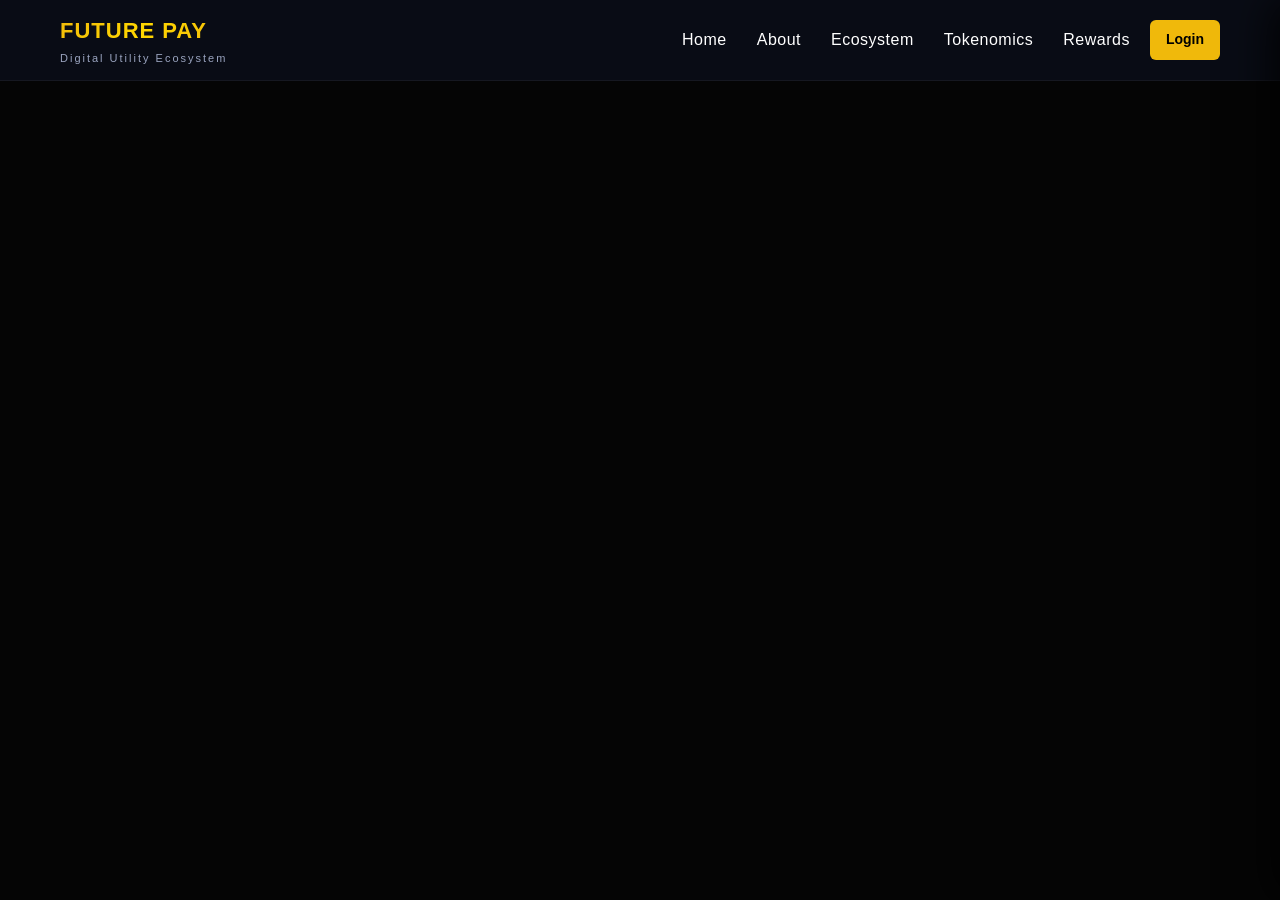
==== components/header.html @ 34f86cc4 "website" ====
<!DOCTYPE html>
<html lang="en">
<head>
<meta charset="UTF-8">
<meta name="viewport" content="width=device-width, initial-scale=1.0">
<link rel="stylesheet" href="https://cdnjs.cloudflare.com/ajax/libs/font-awesome/6.5.0/css/all.min.css">
<link rel="stylesheet" href="https://cdnjs.cloudflare.com/ajax/libs/font-awesome/6.5.0/css/all.min.css">
<link rel="stylesheet" href="https://cdnjs.cloudflare.com/ajax/libs/font-awesome/6.5.0/css/all.min.css">


<title>Future Pay Coin</title>

<link rel="stylesheet" href="../css/main.css">
<link rel="stylesheet" href="../css/home.css">

</head>
<body>
<!-- ================= HEADER ================= -->

<header class="fp-header">
  <div class="fp-container">

    <!-- LOGO AREA -->
    <div class="fp-logo">
      <h1>FUTURE PAY</h1>
      <p>Digital Utility Ecosystem</p>
    </div>

    <!-- RIGHT SIDE NAV -->
    <div class="fp-right-nav">

      <!-- DESKTOP NAV -->
      <ul class="fp-nav-links">
        <li><a href="/">Home</a></li>
        <li><a href="/about">About</a></li>
        <li><a href="/ecosystem">Ecosystem</a></li>
        <li><a href="/tokenomics">Tokenomics</a></li>
        <li><a href="/rewards">Rewards</a></li>
      </ul>

      <a href="/login" class="fp-login">Login</a>

      <div class="fp-menu-toggle">☰</div>

    </div>

  </div>
</header>


<!-- ================= SLIDE MENU ================= -->

<div class="fp-slide-menu">

  <div class="fp-slide-close">
    <i class="fas fa-bars"></i>
  </div>

  <div class="fp-slide-logo">
    <h2>FUTURE PAY</h2>
    <p>Digital Utility Ecosystem</p>
  </div>

  <ul>
    <li><a href="/">Home</a></li>
    <li><a href="/about">About</a></li>
    <li><a href="/ecosystem">Ecosystem</a></li>
    <li><a href="/tokenomics">Tokenomics</a></li>
    <li><a href="/rewards">Rewards</a></li>
  </ul>

</div>


<script src="/js/main.js"></script>

</body>
</html>
---- css/main.css ----
@charset "UTF-8";
* {
  margin: 0;
  padding: 0;
  box-sizing: border-box;
}

body {
  color: #fff;
  font-family: "Inter", sans-serif;
  background: #0a0c14;
  overflow-x: hidden;
}

body.menu-open {
  overflow: hidden;
}

.fp-header {
  position: fixed;
  z-index: 1000;
  top: 0;
  left: 0;
  width: 100%;
  background: rgba(11, 15, 25, 0.85);
  -webkit-backdrop-filter: blur(10px);
  backdrop-filter: blur(10px);
  border-bottom: 1px solid rgba(255, 255, 255, 0.05);
  transition: 0.3s ease;
}

.fp-header.scrolled {
  background: #0a0c14;
  box-shadow: 0 10px 25px rgba(0, 0, 0, 0.6);
}

.fp-container {
  margin: auto;
  height: 80px;
  display: flex;
  justify-content: space-between;
  align-items: center;
  padding: 0 20px;
  max-width: 1200px;
}

.fp-logo {
  display: flex;
  flex-direction: column;
}

.fp-logo h1 {
  font-weight: 900;
  font-size: 22px;
  letter-spacing: 1px;
  background: linear-gradient(135deg, #f0b90b, #ffd700, #f0b90b);
  -webkit-background-clip: text;
  background-clip: text;
  -webkit-text-fill-color: rgba(0, 0, 0, 0);
}

.fp-logo p {
  color: #9aa4bf;
  font-size: 11px;
  letter-spacing: 2px;
}

.fp-right-nav {
  display: flex;
  align-items: center;
  gap: 20px;
}

.fp-nav-links {
  display: flex;
  align-items: center;
  gap: 30px;
  list-style: none;
}

.fp-nav-links li {
  position: relative;
}

.fp-nav-links a {
  position: relative;
  color: #fff;
  font-weight: 510;
  font-size: 16px;
  text-decoration: none;
  letter-spacing: 0.5px;
  transition: 0.3s ease;
}

.fp-nav-links a::after {
  position: absolute;
  bottom: -6px;
  left: 0;
  width: 0%;
  height: 2px;
  content: "";
  background: linear-gradient(135deg, #f0b90b, #ffd700, #f0b90b);
  transition: 0.3s ease;
}

.fp-nav-links a:hover {
  color: #f0b90b;
}

.fp-nav-links a:hover::after {
  width: 100%;
}

.fp-nav-links a.active {
  color: #f0b90b;
}

.fp-nav-links a.active::after {
  width: 100%;
}

.fp-login {
  border-radius: 6px;
  padding: 8px 16px;
  color: #000;
  font-weight: 600;
  font-size: 14px;
  text-decoration: none;
  background: #f0b90b;
  transition: 0.3s ease;
}

.fp-login:hover {
  transform: translateY(-2px);
  box-shadow: 0 5px 15px rgba(240, 185, 11, 0.4);
}

@media (max-width: 768px) {
  .fp-nav-links {
    display: none;
  }
}
.fp-menu-toggle {
  position: relative;
  z-index: 3000;
  display: none;
  font-size: 26px;
  cursor: pointer;
}

.fp-slide-close {
  position: absolute;
  top: 20px;
  right: 20px;
  color: #fff;
  font-size: 22px;
  cursor: pointer;
}

.fp-slide-menu {
  position: fixed;
  z-index: 2000;
  top: 0;
  right: -320px;
  width: 320px;
  height: 100vh;
  display: flex;
  flex-direction: column;
  padding: 40px 30px;
  background: #111827;
  transition: 0.4s cubic-bezier(0.77, 0, 0.18, 1);
  box-shadow: -10px 0 40px rgba(0, 0, 0, 0.8);
}

.fp-slide-menu.active {
  right: 0;
}

.fp-slide-menu .fp-slide-logo {
  margin-bottom: 40px;
  animation: logoFade 0.6s ease;
}

.fp-slide-menu .fp-slide-logo h2 {
  font-size: 22px;
  background: linear-gradient(135deg, #f0b90b, #ffd700, #f0b90b);
  -webkit-background-clip: text;
  background-clip: text;
  -webkit-text-fill-color: rgba(0, 0, 0, 0);
}

.fp-slide-menu .fp-slide-logo p {
  color: #9aa4bf;
  font-size: 11px;
  letter-spacing: 2px;
}

.fp-slide-menu ul {
  list-style: none;
}

.fp-slide-menu li {
  margin: 20px 0;
  opacity: 0;
  transform: translateX(30px);
}

.fp-slide-menu a {
  color: #fff;
  font-size: 17px;
  text-decoration: none;
  transition: 0.3s ease;
}

.fp-slide-menu a:hover {
  padding-left: 8px;
  color: #f0b90b;
}

.fp-slide-menu.active li {
  animation: menuItem 0.5s forwards;
}

.fp-slide-menu.active li:nth-child(1) {
  animation-delay: 0.1s;
}

.fp-slide-menu.active li:nth-child(2) {
  animation-delay: 0.2s;
}

.fp-slide-menu.active li:nth-child(3) {
  animation-delay: 0.3s;
}

.fp-slide-menu.active li:nth-child(4) {
  animation-delay: 0.4s;
}

.fp-slide-menu.active li:nth-child(5) {
  animation-delay: 0.5s;
}

.fp-slide-menu.active li:nth-child(6) {
  animation-delay: 0.6s;
}

@keyframes menuItem {
  from {
    opacity: 0;
    transform: translateX(40px);
  }
  to {
    opacity: 1;
    transform: translateX(0);
  }
}
@keyframes logoFade {
  from {
    opacity: 0;
    transform: translateY(-20px);
  }
  to {
    opacity: 1;
    transform: translateY(0);
  }
}
@media (max-width: 1024px) {
  .fp-container {
    padding: 0 16px;
  }
  .fp-logo h1 {
    font-size: 20px;
  }
}
@media (max-width: 768px) {
  .fp-container {
    height: 80px;
  }
  .fp-menu-toggle {
    display: block;
    font-size: 28px;
  }
  .fp-login {
    display: none;
  }
  .fp-logo h1 {
    font-size: 18px;
  }
  .fp-logo p {
    font-size: 10px;
    letter-spacing: 1.5px;
  }
  .fp-slide-menu {
    right: -100%;
    width: 100%;
    padding: 50px 30px;
  }
  .fp-slide-menu.active {
    right: 0;
  }
  .fp-slide-menu .fp-slide-logo h2 {
    font-size: 30px;
  }
  .fp-slide-menu .fp-slide-logo p {
    font-size: 16px;
  }
}
@media (max-width: 480px) {
  .fp-container {
    padding: 0 14px;
  }
  .fp-logo h1 {
    font-size: 20px;
  }
  .fp-logo p {
    font-size: 10px;
  }
  .fp-slide-menu {
    padding: 45px 24px;
  }
  .fp-slide-menu a {
    font-size: 20px;
  }
}
.footer {
  position: relative;
  padding: 80px 0 0;
  color: #fff;
  font-family: "Inter", sans-serif;
  background: #0a0c14;
  overflow: hidden;
}

.footer::before {
  position: absolute;
  z-index: 1;
  top: -150px;
  right: -100px;
  width: 300px;
  height: 300px;
  content: "";
  background: radial-gradient(circle, rgba(240, 185, 11, 0.05) 0%, transparent 70%);
  pointer-events: none;
}

.footer .footer-container {
  position: relative;
  z-index: 2;
  margin: 0 auto;
  display: grid;
  padding: 0 40px;
  max-width: 1200px;
  grid-template-columns: 1.5fr 1fr 2fr 1.2fr;
  gap: 40px;
}

.footer .footer-col {
  position: relative;
}

.footer .footer-col h3, .footer .footer-col h4 {
  position: relative;
  margin-bottom: 25px;
  display: inline-block;
  font-weight: 700;
  background: linear-gradient(135deg, #f0b90b, #ffd700, #f0b90b);
  -webkit-background-clip: text;
  background-clip: text;
  -webkit-text-fill-color: rgba(0, 0, 0, 0);
  letter-spacing: 1px;
}

.footer .footer-col h3::after, .footer .footer-col h4::after {
  position: absolute;
  bottom: -8px;
  left: 0;
  border-radius: 3px;
  width: 50px;
  height: 3px;
  content: "";
  background: linear-gradient(135deg, #f0b90b, #ffd700, #f0b90b);
  box-shadow: 0 0 20px rgba(240, 185, 11, 0.3);
}

.footer .footer-col h3 {
  font-size: 28px;
}

.footer .footer-col h3::after {
  width: 70px;
}

.footer .footer-col h4 {
  font-size: 20px;
}

.footer .footer-col p {
  margin-bottom: 25px;
  color: #9aa4bf;
  font-size: 18px;
  line-height: 1.8;
}

.footer .footer-col ul {
  padding: 0;
  list-style: none;
}

.footer .footer-col ul li {
  position: relative;
  margin-bottom: 15px;
  transition: 0.3s ease;
}

.footer .footer-col ul li:hover {
  transform: translateX(10px);
}

.footer .footer-col ul li a {
  position: relative;
  display: inline-block;
  color: #9aa4bf;
  font-size: 18px;
  text-decoration: none;
  transition: 0.3s ease;
}

.footer .footer-col ul li a::before {
  position: absolute;
  left: -20px;
  color: #f0b90b;
  content: "→";
  opacity: 0;
  transition: 0.3s ease;
}

.footer .footer-col ul li a:hover {
  padding-left: 25px;
  color: #f0b90b;
}

.footer .footer-col ul li a:hover::before {
  left: 0;
  opacity: 1;
}

.footer .footer-social {
  display: flex;
  flex-wrap: wrap;
  gap: 15px;
}

.footer .footer-social a {
  position: relative;
  border: 1px solid rgba(240, 185, 11, 0.1);
  border-radius: 12px;
  width: 45px;
  height: 45px;
  display: flex;
  justify-content: center;
  align-items: center;
  color: #f0b90b;
  font-size: 20px;
  background: rgba(255, 255, 255, 0.03);
  transition: 0.3s ease;
  text-decoration: none;
  -webkit-backdrop-filter: blur(5px);
  backdrop-filter: blur(5px);
}

.footer .footer-social a::before {
  position: absolute;
  z-index: -1;
  border-radius: 14px;
  content: "";
  inset: -2px;
  background: linear-gradient(135deg, #f0b90b, #ffd700, #f0b90b);
  opacity: 0;
  transition: 0.3s ease;
}

.footer .footer-social a:hover {
  border-color: rgba(0, 0, 0, 0);
  color: #0a0c14;
  transform: translateY(-8px);
}

.footer .footer-social a:hover::before {
  opacity: 1;
}

.footer .footer-social a i {
  position: relative;
  z-index: 2;
}

.footer .contact-list li {
  margin-bottom: 20px;
  border: 1px solid rgba(240, 185, 11, 0.1);
  border-radius: 12px;
  display: flex;
  align-items: center;
  padding: 12px 15px;
  color: #9aa4bf;
  font-size: 18px;
  gap: 15px;
  background: rgba(255, 255, 255, 0.02);
  transition: 0.3s ease;
}

.footer .contact-list li:hover {
  border-color: rgba(240, 185, 11, 0.3);
  transform: translateY(-5px);
  background: rgba(240, 185, 11, 0.05);
  box-shadow: 0 0 20px rgba(240, 185, 11, 0.3);
}

.footer .contact-list li:hover i {
  color: #f0b90b;
  transform: scale(1.2);
}

.footer .contact-list li i {
  width: 30px;
  color: #f0b90b;
  font-size: 18px;
  transition: 0.3s ease;
  filter: drop-shadow(0 0 6px rgba(240, 185, 11, 0.4));
}

.footer .footer-bottom {
  position: relative;
  margin-top: 100px;
  padding: 30px 40px;
  color: #9aa4bf;
  font-size: 14px;
  text-align: center;
  background: #05070c;
  border-top: 1px solid rgba(240, 185, 11, 0.1);
}

.footer .footer-bottom b {
  font-weight: 600;
}

.footer .footer-bottom .tripledot {
  position: relative;
  padding: 0 5px;
  color: #f0b90b;
  text-decoration: none;
  transition: 0.3s ease;
}

.footer .footer-bottom .tripledot:hover {
  text-shadow: 0 0 20px rgba(240, 185, 11, 0.5);
}

@media (max-width: 1024px) {
  .footer .footer-container {
    grid-template-columns: 1fr 1fr;
    gap: 30px;
  }
}
@media (max-width: 768px) {
  .footer .footer-container {
    padding: 0 20px;
    grid-template-columns: 1fr;
    gap: 30px;
  }
  .footer .footer-col h3, .footer .footer-col h4 {
    margin-bottom: 15px;
    font-size: 22px;
  }
  .footer .footer-col p {
    font-size: 18px;
    line-height: 1.6;
  }
  .footer .footer-col ul li a {
    font-size: 15px;
  }
  .footer .footer-col ul li a:hover {
    padding-left: 20px;
  }
  .footer .footer-social a {
    width: 40px;
    height: 40px;
    font-size: 18px;
  }
  .footer .contact-list li {
    padding: 10px 12px;
    font-size: 18px;
  }
  .footer .footer-bottom {
    padding: 25px 15px;
    font-size: 15px;
  }
}
@media (max-width: 480px) {
  .footer {
    padding: 60px 0 0;
  }
  .footer .footer-container {
    padding: 0 16px;
    gap: 25px;
  }
  .footer .footer-col h3, .footer .footer-col h4 {
    font-size: 24px;
  }
  .footer .footer-col p {
    font-size: 18px;
  }
  .footer .footer-col ul li a {
    font-size: 18px;
  }
  .footer .footer-bottom {
    margin-top: 60px;
    padding: 20px 17px;
  }
}

/*# sourceMappingURL=main.css.map */
---- css/home.css ----
@charset "UTF-8";
* {
  margin: 0;
  padding: 0;
  box-sizing: border-box;
}

body {
  display: flex;
  flex-direction: column;
  color: #ffffff;
  font-family: "Inter", sans-serif;
  background: #050505;
  line-height: 1.7;
  min-height: 100vh;
  overflow-x: hidden;
}

.container {
  margin: auto;
  width: 100%;
  padding: 0 clamp(16px, 4vw, 32px);
  max-width: 1200px;
}

.hero {
  position: relative;
  display: flex;
  align-items: center;
  padding-top: 85px;
  min-height: 100vh;
  overflow: hidden;
}
.hero::before {
  position: absolute;
  z-index: 1;
  top: 0;
  left: 0;
  width: 100%;
  height: 100%;
  content: "";
  background: url("https://images.unsplash.com/photo-1512453979798-5ea266f8880c?q=80&w=2070") no-repeat center/cover;
  opacity: 0.2;
  filter: grayscale(100%);
}
.hero::after {
  position: absolute;
  z-index: 2;
  bottom: 0;
  width: 100%;
  height: 300px;
  content: "";
  background: linear-gradient(to top, #050505 20%, transparent);
}
.hero .container {
  position: relative;
  z-index: 10;
  margin: auto;
  width: 1200px;
  max-width: 95%;
}
.hero .hero-content {
  max-width: 850px;
  text-align: left;
}
.hero .hero-content h1 {
  margin-bottom: 8px;
  font-weight: 800;
  font-size: clamp(2rem, 6vw, 5rem);
  line-height: 1.1;
  background: linear-gradient(135deg, #d4af37 0%, #f9e29a 50%, #b8860b 100%);
  -webkit-background-clip: text;
  -webkit-text-fill-color: transparent;
  text-transform: uppercase;
}
.hero .hero-content .tagline {
  margin-bottom: 24px;
  display: block;
  color: #d4af37;
  font-size: clamp(0.9rem, 1.5vw, 1.2rem);
  letter-spacing: clamp(2px, 1vw, 6px);
}
.hero .hero-content .description {
  margin-bottom: 32px;
  color: rgba(255, 255, 255, 0.7);
  font-size: clamp(0.95rem, 1.3vw, 1.15rem);
  max-width: 680px;
  line-height: 1.8;
  text-align: justify;
}

.trust-strip {
  padding: 32px 0;
  background: #0a0a0b;
  border-top: 1px solid rgba(212, 175, 55, 0.2);
  border-bottom: 1px solid rgba(212, 175, 55, 0.2);
}
.trust-strip .container {
  margin: auto;
  width: 1200px;
  max-width: 95%;
}
.trust-strip .trust-grid {
  display: grid;
  grid-template-columns: repeat(4, 1fr);
  gap: 24px;
}
.trust-strip .trust-item {
  display: flex;
  align-items: center;
  gap: 8px;
}
.trust-strip .trust-item i {
  color: #d4af37;
  font-size: 1.8rem;
}
.trust-strip .trust-item span {
  font-weight: 600;
  font-size: 0.9rem;
  text-transform: uppercase;
}

/* TABLET */
@media (max-width: 768px) {
  .hero {
    justify-content: center;
    text-align: center;
  }
  .hero .hero-content {
    max-width: 600px;
  }
  .hero .hero-content .description {
    text-align: center;
  }
  .hero-btns {
    justify-content: center;
  }
  .trust-strip .trust-grid {
    grid-template-columns: repeat(2, 1fr);
  }
}
/* MOBILE */
@media (max-width: 480px) {
  .hero-btns {
    flex-direction: column;
    align-items: center;
  }
  .hero-btns .btn {
    width: 100%;
    max-width: 260px;
    text-align: center;
  }
  .trust-strip .trust-grid {
    grid-template-columns: 1fr;
    text-align: center;
  }
}
/* SMALL MOBILE */
@media (max-width: 320px) {
  .hero {
    padding: 24px;
  }
  .hero .hero-content h1 {
    font-size: 2rem;
  }
}
/* LARGE SCREEN */
@media (min-width: 1440px) {
  .hero-content h1 {
    font-size: 5rem;
  }
  .hero-content .description {
    font-size: 1.25rem;
  }
}
@media (min-width: 1600px) {
  .container {
    max-width: 1400px;
  }
}
/* 4K SCREEN */
@media (min-width: 1920px) {
  .container {
    max-width: 1600px;
  }
  .hero-content h1 {
    font-size: 6rem;
  }
  .hero-content .description {
    font-size: 1.35rem;
  }
}
.project-overview {
  padding: 100px 0;
  background: #050505;
  overflow-x: hidden;
}
.project-overview .container {
  margin: auto;
  width: 1200px;
  max-width: 95%;
}
.project-overview .overview-wrapper {
  width: 100%;
  display: grid;
  align-items: center;
  grid-template-columns: 1fr 1fr;
  gap: 64px;
}
.project-overview {
  /* =========================
  Animated Coin
  ========================= */
}
.project-overview .coin-animation {
  position: relative;
  height: 350px;
  display: flex;
  justify-content: center;
  align-items: center;
  max-width: 100%;
}
.project-overview .coin {
  border-radius: 50%;
  width: 160px;
  height: 160px;
  display: flex;
  justify-content: center;
  align-items: center;
  background: linear-gradient(135deg, #d4af37 0%, #f9e29a 50%, #b8860b 100%);
  box-shadow: 0 0 40px rgba(212, 175, 55, 0.6);
  animation: coinRotate 10s linear infinite;
}
.project-overview .coin-inner {
  border-radius: 50%;
  width: 120px;
  height: 120px;
  display: flex;
  justify-content: center;
  align-items: center;
  color: #d4af37;
  font-weight: 800;
  font-size: 30px;
  background: #0a0a0b;
}
.project-overview {
  /* =========================
  Orbit Rings
  ========================= */
}
.project-overview .orbit {
  position: absolute;
  border: 1px solid rgba(212, 175, 55, 0.4);
  border-radius: 50%;
  width: 260px;
  height: 260px;
  animation: orbitSpin 12s linear infinite;
}
.project-overview .orbit2 {
  width: 320px;
  height: 320px;
  animation-duration: 18s;
}
.project-overview .overview-content {
  max-width: 100%;
}
.project-overview .section-title {
  margin-bottom: 24px;
  font-size: 2.5rem;
  background: linear-gradient(135deg, #d4af37 0%, #f9e29a 50%, #b8860b 100%);
  -webkit-background-clip: text;
  -webkit-text-fill-color: transparent;
}
.project-overview .overview-text {
  margin-bottom: 16px;
  color: rgba(255, 255, 255, 0.7);
  line-height: 1.8;
  max-width: 100%;
}
.project-overview .overview-list {
  padding: 0;
  list-style: none;
}
.project-overview .overview-list li {
  position: relative;
  margin-bottom: 8px;
  padding-left: 24px;
}
.project-overview .overview-list li::before {
  position: absolute;
  left: 0;
  color: #d4af37;
  content: "✔";
}

@media (max-width: 992px) {
  .project-overview .overview-wrapper {
    grid-template-columns: 1fr;
    gap: 32px;
    text-align: center;
  }
}
/* ==========================================
MOBILE RESPONSIVE
========================================== */
@media (max-width: 576px) {
  .project-overview {
    padding: 48px 18px;
    overflow-x: hidden;
  }
  .project-overview .overview-wrapper {
    grid-template-columns: 1fr;
    gap: 30px;
  }
  .project-overview .overview-content {
    order: 1;
  }
  .project-overview .coin-animation {
    margin-top: 10px;
    height: 220px;
    order: 2;
  }
  .project-overview .coin {
    width: 110px;
    height: 110px;
  }
  .project-overview .coin-inner {
    width: 80px;
    height: 80px;
    font-size: 18px;
  }
  .project-overview .orbit {
    width: 170px;
    height: 170px;
  }
  .project-overview .orbit2 {
    width: 210px;
    height: 210px;
  }
  .project-overview .section-title {
    font-size: 1.6rem;
  }
  .project-overview .overview-text {
    font-size: 14px;
    text-align: justify;
    line-height: 1.7;
  }
  .project-overview .overview-list li {
    font-size: 14px;
    text-align: left;
  }
}
/* ==========================================
ANIMATIONS
========================================== */
@keyframes coinRotate {
  0% {
    transform: rotateY(0deg);
  }
  100% {
    transform: rotateY(360deg);
  }
}
@keyframes orbitSpin {
  0% {
    transform: rotate(0deg);
  }
  100% {
    transform: rotate(360deg);
  }
}
.about-section {
  padding: 100px 0;
  color: #fff;
  background: #0b0b0b;
}
.about-section .container {
  margin: auto;
  width: 1200px;
  max-width: 95%;
}
.about-section h2 {
  margin-bottom: 20px;
  font-weight: 700;
  font-size: 32px;
  text-transform: uppercase;
}
.about-section h3 {
  margin-bottom: 15px;
  color: #f5c542;
  font-size: 24px;
}
.about-section p {
  color: #ddd;
  font-size: 16px;
  line-height: 1.7;
}
.about-section .about-content {
  margin-bottom: 70px;
  max-width: 800px;
}
.about-section .about-gap {
  height: 40px;
}
.about-section {
  /* ===== GRID ONLY FOR BOXES ===== */
}
.about-section .why-security-wrapper {
  margin-top: 20px;
  display: grid;
  grid-template-columns: 1fr 1fr;
  gap: 40px;
}
.about-section .why-box,
.about-section .security-box {
  border: 1px solid #222;
  border-radius: 10px;
  padding: 25px;
  background: #111;
  transition: 0.3s;
}
.about-section .why-box:hover,
.about-section .security-box:hover {
  border-color: #f5c542;
  transform: translateY(-5px);
}
.about-section .why-box h4,
.about-section .security-box h4 {
  margin-bottom: 10px;
  color: #fff;
  font-size: 20px;
  text-transform: uppercase;
}
.about-section .why-box h5,
.about-section .security-box h5 {
  margin-bottom: 15px;
  color: #f5c542;
  font-size: 16px;
}
.about-section .why-box ul,
.about-section .security-box ul {
  margin-top: 10px;
  padding-left: 18px;
}
.about-section .why-box ul li,
.about-section .security-box ul li {
  margin-bottom: 8px;
  color: #ddd;
}
.about-section {
  /* ================= EXISTING ================= */
}
.about-section .vision-mission {
  margin-top: 40px;
}
.about-section .vision-mission .vision-mission-grid {
  display: grid;
  align-items: center;
  grid-template-columns: 1fr 1fr;
  gap: 40px;
}
.about-section .vision-mission .coin-box {
  text-align: center;
}
.about-section .vision-mission .coin-box img {
  width: 220px;
  animation: coinRotate 10s linear infinite;
}
.about-section .vision-mission .mission-box,
.about-section .vision-mission .vision-box {
  border: 1px solid #222;
  border-radius: 10px;
  padding: 30px;
  background: #111;
  transition: 0.3s;
}
.about-section .vision-mission .mission-box:hover,
.about-section .vision-mission .vision-box:hover {
  border-color: #f5c542;
  transform: translateY(-5px);
}

.mission-box,
.vision-box,
.coin-box {
  opacity: 0;
  transform: translateY(40px);
  transition: all 0.8s ease;
}

.show {
  opacity: 1;
  transform: translateY(0);
}

.box-icon {
  position: relative;
  margin-bottom: 18px;
  border-radius: 50%;
  width: 65px;
  height: 65px;
  display: flex;
  justify-content: center;
  align-items: center;
  background: linear-gradient(145deg, #ffd700, #f5c542, #c89b2c);
  transition: all 0.4s ease;
  box-shadow: 0 0 12px rgba(245, 197, 66, 0.7), inset 0 0 8px rgba(255, 255, 255, 0.4);
}
.box-icon i {
  color: #111;
  font-size: 26px;
  transition: 0.4s;
}
.box-icon::after {
  position: absolute;
  border: 2px dashed rgba(255, 255, 255, 0.5);
  border-radius: 50%;
  width: 80%;
  height: 80%;
  content: "";
}

/* Hover */
.mission-box:hover .box-icon,
.vision-box:hover .box-icon {
  transform: rotateY(180deg) scale(1.1);
  box-shadow: 0 0 25px rgba(245, 197, 66, 0.9), inset 0 0 10px rgba(255, 255, 255, 0.6);
}

.mission-box:hover .box-icon i,
.vision-box:hover .box-icon i {
  transform: scale(1.2);
}

/* ================= RESPONSIVE ================= */
@media (max-width: 992px) {
  .about-section .why-security-wrapper {
    grid-template-columns: 1fr;
  }
  .about-section .vision-mission .vision-mission-grid {
    grid-template-columns: 1fr;
    text-align: center;
  }
  .about-section .vision-mission .coin-box {
    order: -1;
  }
  .about-section .vision-mission .coin-box img {
    width: 180px;
  }
}
@media (max-width: 576px) {
  .about-section .why-box,
  .about-section .security-box {
    padding: 20px;
  }
}
/* GLOBAL VISION */
.global-vision {
  margin-top: 80px;
  margin-left: 5px;
  max-width: 850px;
  text-align: left;
}
.global-vision h2 {
  margin-bottom: 15px;
  color: #f5c542;
  font-size: 28px;
}
.global-vision h3 {
  margin-bottom: 15px;
  color: #fff;
  font-size: 22px;
}
.global-vision p {
  color: #ddd;
  font-size: 16px;
  line-height: 1.7;
}
.global-vision-disclaimer {
  margin-top: 35px;
  padding-top: 18px;
  border-top: 1px solid rgba(245, 197, 66, 0.2);
}
.global-vision-disclaimer h4 {
  margin-bottom: 8px;
  color: #f5c542;
  font-weight: 600;
  font-size: 18px;
  letter-spacing: 1px;
}
.global-vision-disclaimer p {
  margin: 0;
  color: rgba(255, 255, 255, 0.6);
  font-size: 16px;
  line-height: 1.6;
}

/*
====================
RESPONSIVE
========================= */
@media (max-width: 768px) {
  .global-vision {
    margin-top: 60px;
    padding: 0 16px;
  }
  .global-vision h2 {
    font-size: 24px;
  }
  .global-vision h3 {
    font-size: 20px;
  }
  .global-vision p {
    font-size: 15px;
  }
}
@media (max-width: 480px) {
  .global-vision {
    margin-top: 50px;
  }
  .global-vision h2 {
    font-size: 22px;
  }
  .global-vision h3 {
    font-size: 18px;
  }
  .global-vision p {
    font-size: 14px;
  }
}
.utility-overview {
  padding: 100px 0;
  color: #fff;
  background: #0b0b0b;
  overflow-x: hidden;
}
.utility-overview .container {
  margin: auto;
  width: 1200px;
  max-width: 95%;
}
.utility-overview .utility-header {
  margin-bottom: 60px;
  text-align: left;
  max-width: 800px;
}
.utility-overview .utility-header h2 {
  margin-bottom: 15px;
  font-weight: 700;
  font-size: 32px;
  text-transform: uppercase;
  letter-spacing: 1px;
  background: linear-gradient(135deg, #d4af37 0%, #f9e29a 50%, #b8860b 100%);
  -webkit-background-clip: text;
  -webkit-text-fill-color: transparent;
}
.utility-overview .utility-header .utility-divider {
  margin-bottom: 15px;
  display: flex;
  align-items: center;
  gap: 10px;
}
.utility-overview .utility-header .utility-divider .line {
  width: 50px;
  height: 1px;
  background: linear-gradient(135deg, #d4af37 0%, #f9e29a 50%, #b8860b 100%);
  opacity: 0.7;
}
.utility-overview .utility-header .utility-divider .diamond {
  width: 8px;
  height: 8px;
  background: #d4af37;
  transform: rotate(45deg);
  box-shadow: 0 0 8px rgba(212, 175, 55, 0.8);
  animation: diamondPulse 2s ease infinite;
}
.utility-overview .utility-header .utility-desc {
  color: rgba(255, 255, 255, 0.7);
  font-size: 16px;
  line-height: 1.6;
  max-width: 700px;
}
.utility-overview .utility-header .utility-desc strong {
  color: #f9e29a;
}
.utility-overview .utility-grid {
  display: grid;
  grid-template-columns: repeat(2, 1fr);
  gap: 20px;
}
.utility-overview .utility-card {
  position: relative;
  border: 1px solid rgba(212, 175, 55, 0.2);
  border-radius: 10px;
  padding: 14px;
  background: #111;
  overflow: hidden;
  opacity: 0;
  transform: translateY(40px);
  transition: 0.3s;
}
.utility-overview .utility-card.show {
  opacity: 1;
  transform: translateY(0);
}
.utility-overview .utility-card:hover {
  border-color: #d4af37;
  transform: translateY(-4px);
}
.utility-overview .utility-card::before {
  position: absolute;
  top: 0;
  right: 0;
  width: 50px;
  height: 50px;
  content: "";
  background: linear-gradient(225deg, rgba(212, 175, 55, 0.12), transparent);
}
.utility-overview .utility-card::after {
  position: absolute;
  top: 0;
  left: -100%;
  width: 60%;
  height: 100%;
  content: "";
  background: linear-gradient(90deg, transparent, rgba(212, 175, 55, 0.05), transparent);
  transition: left 0.6s ease;
}
.utility-overview .utility-card:hover::after {
  left: 150%;
}
.utility-overview .utility-card h3 {
  margin-bottom: 6px;
  color: #f9e29a;
  font-weight: 600;
  font-size: 17px;
  text-align: left;
}
.utility-overview .utility-card h3 .arr {
  margin-right: 4px;
  color: #d4af37;
}
.utility-overview .utility-card p {
  margin: 0;
  color: rgba(255, 255, 255, 0.7);
  font-size: 14px;
  line-height: 1.5;
  text-align: left;
}
.utility-overview .utility-card .card-num {
  position: absolute;
  right: 12px;
  bottom: 6px;
  color: rgba(212, 175, 55, 0.06);
  font-weight: 800;
  font-size: 2rem;
}
.utility-overview .box-icon {
  position: relative;
  margin-bottom: 8px;
  border-radius: 50%;
  width: 45px;
  height: 45px;
  display: flex;
  justify-content: center;
  align-items: center;
  background: linear-gradient(145deg, #ffd700, #f5c542, #c89b2c);
  transition: 0.4s;
  box-shadow: 0 0 10px rgba(245, 197, 66, 0.7), inset 0 0 6px rgba(255, 255, 255, 0.4);
}
.utility-overview .box-icon i {
  color: #111;
  font-size: 20px;
  transition: 0.4s;
}
.utility-overview .box-icon::after {
  position: absolute;
  border: 2px dashed rgba(255, 255, 255, 0.5);
  border-radius: 50%;
  width: 80%;
  height: 80%;
  content: "";
}
.utility-overview .utility-card:hover .box-icon {
  transform: rotateY(180deg) scale(1.08);
  box-shadow: 0 0 20px rgba(245, 197, 66, 0.9), inset 0 0 8px rgba(255, 255, 255, 0.6);
}
.utility-overview .utility-card:hover .box-icon i {
  transform: scale(1.1);
}
.utility-overview {
  /* =========================================
  RESPONSIVE
  ========================================= */
}
@media (max-width: 992px) {
  .utility-overview .utility-grid {
    grid-template-columns: repeat(2, 1fr);
    gap: 16px;
  }
}
@media (max-width: 768px) {
  .utility-overview .utility-header {
    margin-bottom: 32px;
  }
  .utility-overview .utility-header h2 {
    font-size: 1.8rem;
  }
  .utility-overview .utility-header .utility-divider {
    width: fit-content;
    justify-content: flex-start;
  }
  .utility-overview .utility-header .utility-desc {
    text-align: left;
  }
  .utility-overview .utility-grid {
    grid-template-columns: 1fr;
  }
}
@media (max-width: 480px) {
  .utility-overview .utility-overview {
    padding: 48px 15px;
  }
  .utility-overview .utility-header .utility-divider {
    width: fit-content;
  }
  .utility-overview .utility-header .utility-divider .line {
    width: 40px;
  }
  .utility-overview .utility-header h2 {
    font-size: 1.5rem;
  }
  .utility-overview .utility-header .utility-desc {
    font-size: 0.9rem;
  }
  .utility-overview .utility-card {
    padding: 24px;
  }
  .utility-overview .utility-card h3 {
    font-size: 1rem;
  }
  .utility-overview .utility-card p {
    font-size: 0.88rem;
    text-align: justify;
  }
  .utility-overview .box-icon {
    width: 40px;
    height: 40px;
  }
  .utility-overview .box-icon i {
    font-size: 18px;
  }
}
@media (max-width: 320px) {
  .utility-overview .utility-header h2 {
    font-size: 1.3rem;
  }
  .utility-overview .utility-card p {
    font-size: 13px;
  }
}
@media (min-width: 1440px) {
  .utility-overview .utility-grid {
    gap: 32px;
  }
  .utility-overview .utility-card {
    padding: 64px;
  }
  .utility-overview .utility-card h3 {
    font-size: 1.2rem;
  }
  .utility-overview .utility-card p {
    font-size: 1rem;
  }
}

.fpc-section {
  padding: 80px 0;
  background: #050505;
}
.fpc-section .container {
  max-width: 1200px;
}
.fpc-section .part-title {
  margin-bottom: 16px;
  font-weight: 700;
  font-size: 28px;
  letter-spacing: 0.5px;
  background: linear-gradient(135deg, #d4af37 0%, #f9e29a 50%, #b8860b 100%);
  -webkit-background-clip: text;
  -webkit-text-fill-color: transparent;
}
.fpc-section .bnb-feature-box {
  border: 1px solid rgba(212, 175, 55, 0.2);
  border-radius: 10px;
  padding: 24px;
  background: #0a0a0b;
}
.fpc-section .bnb-feature-box ul {
  margin: 0;
  padding: 0;
  list-style: none;
}
.fpc-section .bnb-feature-box li {
  margin-bottom: 8px;
  display: flex;
  color: white;
  font-size: 15px;
  gap: 8px;
  line-height: 1.6;
}
.fpc-section .bnb-feature-box li .arr {
  color: #d4af37;
  font-size: 16px;
}
.fpc-section .bnb-feature-box li strong {
  color: #f9e29a;
  font-weight: 150;
}
.fpc-section .part-divider {
  margin: 48px 0;
  border: none;
  height: 1px;
  background: rgba(212, 175, 55, 0.2);
}
.fpc-section .swap-sub-title {
  margin-bottom: 5px;
  color: #d4af37;
  font-weight: 600;
  font-size: 18px;
}
.fpc-section .swap-tagline {
  margin-bottom: 32px;
  color: rgba(255, 255, 255, 0.7);
  font-size: 14px;
}
.fpc-section .swap-grid {
  display: grid;
  grid-template-columns: 1fr 1fr;
  gap: 24px;
}
.fpc-section .info-card {
  border: 1px solid rgba(212, 175, 55, 0.2);
  border-radius: 10px;
  padding: 24px;
  background: #0a0a0b;
  transition: all 0.4s cubic-bezier(0.175, 0.885, 0.32, 1.275);
}
.fpc-section .info-card:hover {
  border-color: #d4af37;
  transform: translateY(-4px);
}
.fpc-section .info-card h4 {
  margin-bottom: 8px;
  color: #f9e29a;
  font-weight: 600;
  font-size: 16px;
}
.fpc-section .info-card h4 i {
  margin-right: 6px;
  color: #d4af37;
}
.fpc-section .info-card p {
  color: rgba(255, 255, 255, 0.7);
  font-size: 16px;
  line-height: 1.7;
}
.fpc-section .card-sep {
  margin: 16px 0;
  border: none;
  height: 1px;
  background: rgba(212, 175, 55, 0.2);
}
.fpc-section .flow-label {
  margin-bottom: 8px;
  color: #d4af37;
  font-size: 16px;
}
.fpc-section .flow-row {
  margin-bottom: 6px;
  display: flex;
  align-items: center;
  gap: 8px;
}
.fpc-section .f-token {
  border-radius: 4px;
  padding: 4px 10px;
  color: #111;
  font-weight: 700;
  font-size: 16px;
  background: linear-gradient(135deg, #d4af37 0%, #f9e29a 50%, #b8860b 100%);
}
.fpc-section .f-arr {
  color: #d4af37;
  font-size: 16px;
}
.fpc-section .flow-note {
  color: rgba(255, 255, 255, 0.7);
  font-size: 14px;
}
.fpc-section .block-title {
  margin-bottom: 8px;
  color: #d4af37;
  font-size: 16px;
}
.fpc-section .dot-list {
  padding-left: 18px;
}
.fpc-section .dot-list li {
  margin-bottom: 5px;
  color: rgba(255, 255, 255, 0.7);
  font-size: 16px;
}
.fpc-section .hl-list {
  padding: 0;
  list-style: none;
}
.fpc-section .hl-list li {
  margin-bottom: 8px;
  display: flex;
  align-items: center;
  color: rgba(255, 255, 255, 0.7);
  font-size: 16px;
  gap: 8px;
}
.fpc-section .hl-list .hl-icon {
  border-radius: 50%;
  width: 28px;
  height: 28px;
  display: flex;
  justify-content: center;
  align-items: center;
  color: #111;
  font-size: 13px;
  background: linear-gradient(135deg, #d4af37 0%, #f9e29a 50%, #b8860b 100%);
}
.fpc-section .sec-grid {
  display: grid;
  align-items: center;
  grid-template-columns: 0.8fr 1.2fr;
  gap: 32px;
}
.fpc-section .sec-heading {
  font-weight: 700;
  font-size: 30px;
  line-height: 1.2;
  background: linear-gradient(135deg, #d4af37 0%, #f9e29a 50%, #b8860b 100%);
  -webkit-background-clip: text;
  -webkit-text-fill-color: transparent;
}
.fpc-section .gold-bar {
  margin-top: 8px;
  width: 60px;
  height: 3px;
  background: linear-gradient(135deg, #d4af37 0%, #f9e29a 50%, #b8860b 100%);
}
.fpc-section .sec-list {
  padding: 0;
  list-style: none;
}
.fpc-section .sec-list li {
  margin-bottom: 16px;
  display: flex;
  gap: 8px;
}
.fpc-section .sec-list .sec-chk {
  border-radius: 50%;
  width: 28px;
  height: 28px;
  display: flex;
  justify-content: center;
  align-items: center;
  color: #111;
  font-size: 12px;
  background: linear-gradient(135deg, #d4af37 0%, #f9e29a 50%, #b8860b 100%);
}
.fpc-section .sec-list strong {
  display: block;
  color: #f9e29a;
  font-size: 14px;
}
.fpc-section .sec-list span {
  color: rgba(255, 255, 255, 0.7);
  font-weight: 500;
  font-size: 16px;
}
.fpc-section {
  /* ===============================
  RESPONSIVE
  =============================== */
}
@media (max-width: 768px) {
  .fpc-section .swap-grid {
    grid-template-columns: 1fr;
  }
  .fpc-section .sec-grid {
    grid-template-columns: 1fr;
    gap: 24px;
  }
  .fpc-section .sec-heading {
    font-size: 26px;
  }
  .fpc-section .part-title {
    font-size: 24px;
  }
}
@media (max-width: 480px) {
  .fpc-section .part-title {
    font-size: 22px;
  }
  .fpc-section .swap-sub-title {
    font-size: 16px;
  }
  .fpc-section .info-card {
    padding: 16px;
  }
}

#tokenomics {
  padding: 80px 0;
  color: rgba(255, 255, 255, 0.7);
  background: #050505;
}
#tokenomics .container {
  margin: 0 auto;
  padding: 0 24px;
  max-width: 1200px;
}
#tokenomics .part-title {
  margin-bottom: 16px;
  font-weight: 900;
  font-size: 41px;
  letter-spacing: 0.5px;
  background: linear-gradient(135deg, #d4af37 0%, #f9e29a 50%, #b8860b 100%);
  -webkit-background-clip: text;
  -webkit-text-fill-color: transparent;
}
#tokenomics .swap-tagline {
  margin-bottom: 32px;
  color: rgba(255, 255, 255, 0.7);
  font-size: 16px;
}
#tokenomics .swap-tagline strong {
  color: #d4af37;
  font-weight: 600;
}
#tokenomics .swap-grid {
  margin-bottom: 80px;
  display: grid;
  grid-template-columns: 1fr 1fr;
  gap: 24px;
}
#tokenomics .swap-grid .info-card.token-table {
  border-radius: 10px;
  padding: 24px;
  background: #0a0a0b;
  transition: all 0.4s cubic-bezier(0.175, 0.885, 0.32, 1.275);
}
#tokenomics .swap-grid .info-card.token-table:hover {
  border-color: #d4af37;
  transform: translateY(-4px);
}
#tokenomics .swap-grid .info-card.token-table .token-header {
  margin-bottom: 16px;
  color: #d4af37;
  font-family: "Cinzel", serif;
  font-weight: 600;
  font-size: 14px;
  letter-spacing: 2px;
}
#tokenomics .swap-grid .info-card.token-table .token-header .token-sub {
  color: rgba(255, 255, 255, 0.7);
  font-size: 12px;
}
#tokenomics .swap-grid .info-card.token-table .token-row {
  margin-bottom: 8px;
  display: flex;
  justify-content: space-between;
  align-items: center;
  color: rgba(255, 255, 255, 0.7);
  font-size: 14px;
}
#tokenomics .swap-grid .info-card.token-table .token-row span {
  display: inline-block;
}
#tokenomics .swap-grid .info-card.token-table .token-row .t-name {
  flex: 1 1 50%;
  text-align: left;
}
#tokenomics .swap-grid .info-card.token-table .token-row .t-pct {
  flex: 0 0 20%;
  text-align: center;
}
#tokenomics .swap-grid .info-card.token-table .token-row .t-amt {
  flex: 1 1 30%;
  text-align: right;
}
#tokenomics .swap-grid .info-card.token-table .token-row.total {
  margin-top: 8px;
  color: #f9e29a;
  font-weight: 600;
  border-top: 1px solid #d4af37;
}
#tokenomics .swap-grid .pie-chart {
  position: relative;
  margin-bottom: 16px;
  width: 200px;
  height: 200px;
}
#tokenomics .swap-grid .pie-chart svg {
  width: 100%;
  height: 100%;
  transform: rotate(-90deg);
}
#tokenomics .swap-grid .pie-chart .pie-segment {
  fill: none;
  stroke-linecap: round;
  transition: all 0.3s ease;
}
#tokenomics .swap-grid .pie-chart .pie-center {
  position: absolute;
  top: 50%;
  left: 50%;
  color: rgba(255, 255, 255, 0.7);
  transform: translate(-50%, -50%);
  text-align: center;
}
#tokenomics .swap-grid .pie-chart .pie-center .big {
  display: block;
  font-weight: 700;
  font-size: 16px;
}
#tokenomics .swap-grid .pie-chart .pie-center .val {
  display: block;
  color: #d4af37;
  font-weight: 700;
  font-size: 18px;
}
#tokenomics .swap-grid .pie-legend {
  margin-top: 16px;
  font-size: 14px;
}
#tokenomics .swap-grid .pie-legend .legend-item {
  margin-bottom: 6px;
  display: flex;
  align-items: center;
  gap: 8px;
}
#tokenomics .swap-grid .pie-legend .legend-item .legend-dot {
  border-radius: 50%;
  width: 14px;
  height: 14px;
}
@media (max-width: 768px) {
  #tokenomics .swap-grid {
    grid-template-columns: 1fr;
  }
  #tokenomics .part-title {
    font-size: 41px;
  }
  #tokenomics .token-row {
    flex-direction: row;
    justify-content: space-between;
  }
  #tokenomics .token-row .t-name,
  #tokenomics .token-row .t-pct,
  #tokenomics .token-row .t-amt {
    text-align: left;
    flex: unset;
  }
}
@media (max-width: 480px) {
  #tokenomics .part-title {
    font-size: 22px;
  }
  #tokenomics .swap-tagline {
    font-size: 14px;
  }
  #tokenomics .info-card.token-table {
    padding: 16px;
  }
  #tokenomics .pie-chart {
    width: 180px;
    height: 180px;
  }
}

#ecosystem-details {
  padding: 80px 0;
  background: #050505;
}
#ecosystem-details .container {
  margin: auto;
  margin-top: -150px;
  padding: 0 24px;
  max-width: 1200px;
}
#ecosystem-details .eco-grid {
  display: grid;
  grid-template-columns: 1fr 1fr;
  gap: 24px;
}
#ecosystem-details .eco-card {
  border: 1px solid rgba(212, 175, 55, 0.2);
  border-radius: 10px;
  padding: 24px;
  background: #0a0a0b;
  transition: all 0.4s cubic-bezier(0.175, 0.885, 0.32, 1.275);
}
#ecosystem-details .eco-card:hover {
  border-color: #d4af37;
  transform: translateY(-4px);
}
#ecosystem-details .eco-card h3 {
  margin-bottom: 16px;
  font-weight: 700;
  font-size: 18px;
  letter-spacing: 0.5px;
  background: linear-gradient(135deg, #d4af37 0%, #f9e29a 50%, #b8860b 100%);
  -webkit-background-clip: text;
  -webkit-text-fill-color: transparent;
}
#ecosystem-details .eco-card ul {
  margin-bottom: 16px;
  padding-left: 18px;
}
#ecosystem-details .eco-card ul li {
  margin-bottom: 6px;
  color: rgba(255, 255, 255, 0.7);
  font-size: 15px;
  line-height: 1.6;
}
#ecosystem-details .eco-card p {
  margin-bottom: 8px;
  color: rgba(255, 255, 255, 0.7);
  font-size: 14px;
  line-height: 1.6;
}
#ecosystem-details .eco-card .eco-range {
  margin-bottom: 16px;
  color: #d4af37;
  font-weight: 700;
  font-size: 20px;
}
#ecosystem-details .eco-card .eco-highlight {
  margin-top: 8px;
  color: #f9e29a;
  font-weight: 600;
  font-size: 16px;
}
#ecosystem-details .eco-card .eco-note {
  margin-top: 8px;
  color: rgba(255, 255, 255, 0.7);
  font-size: 13px;
}
@media (max-width: 768px) {
  #ecosystem-details .eco-grid {
    grid-template-columns: 1fr;
  }
  #ecosystem-details .eco-card {
    padding: 16px;
  }
}
@media (max-width: 480px) {
  #ecosystem-details .eco-card h3 {
    font-size: 16px;
  }
  #ecosystem-details .eco-card p, #ecosystem-details .eco-card li {
    font-size: 13px;
  }
}

#income-combined {
  padding: 80px 0;
  background: #0a0a0b;
}
#income-combined .container {
  margin: auto;
  padding: 0 24px;
  max-width: 1200px;
}
#income-combined .income-header {
  margin-bottom: 48px;
}
#income-combined .income-header .part-title {
  margin-bottom: 8px;
  font-weight: 700;
  font-size: 28px;
  letter-spacing: 0.5px;
  background: linear-gradient(135deg, #d4af37 0%, #f9e29a 50%, #b8860b 100%);
  -webkit-background-clip: text;
  -webkit-text-fill-color: transparent;
}
#income-combined .income-header .part-divider {
  margin: 16px 0 0;
  border: none;
  height: 1px;
  background: rgba(212, 175, 55, 0.2);
}
#income-combined .income-grid {
  display: grid;
  align-items: start;
  grid-template-columns: 1fr 1fr;
  gap: 32px;
}
#income-combined .income-card {
  border: 1px solid rgba(212, 175, 55, 0.2);
  border-radius: 10px;
  overflow: hidden;
  background: #050505;
  transition: all 0.4s cubic-bezier(0.175, 0.885, 0.32, 1.275);
}
#income-combined .income-card:hover {
  border-color: rgba(212, 175, 55, 0.5);
}
#income-combined .income-card .card-label {
  padding: 16px 24px;
  background: linear-gradient(135deg, rgba(212, 175, 55, 0.13), rgba(212, 175, 55, 0.04));
  border-bottom: 1px solid rgba(212, 175, 55, 0.2);
}
#income-combined .income-card .card-label h3 {
  margin: 0 0 2px;
  font-weight: 700;
  font-size: 15px;
  letter-spacing: 1px;
  text-transform: uppercase;
  background: linear-gradient(135deg, #d4af37 0%, #f9e29a 50%, #b8860b 100%);
  -webkit-background-clip: text;
  -webkit-text-fill-color: transparent;
}
#income-combined .income-card .card-label .card-sub {
  color: rgba(255, 255, 255, 0.7);
  font-size: 12px;
  letter-spacing: 0.5px;
}
#income-combined .table-wrap {
  overflow-x: auto;
}
#income-combined .table-wrap table {
  width: 100%;
  border-collapse: collapse;
}
#income-combined .table-wrap table th,
#income-combined .table-wrap table td {
  padding: 8px 16px;
  font-size: 13px;
  border-bottom: 1px solid rgba(212, 175, 55, 0.2);
  text-align: center;
}
#income-combined .table-wrap table thead tr {
  background: rgba(212, 175, 55, 0.06);
}
#income-combined .table-wrap table thead tr th {
  color: #f9e29a;
  font-weight: 700;
  font-size: 11px;
  letter-spacing: 1px;
  text-transform: uppercase;
}
#income-combined .table-wrap table tbody tr {
  transition: background 0.25s ease;
}
#income-combined .table-wrap table tbody tr:last-child td {
  border-bottom: none;
}
#income-combined .table-wrap table tbody tr:hover {
  background: rgba(212, 175, 55, 0.04);
}
#income-combined .table-wrap table tbody td {
  color: rgba(255, 255, 255, 0.7);
  line-height: 1.6;
}
#income-combined .table-wrap table tbody td:first-child {
  color: #d4af37;
  font-weight: 700;
  white-space: nowrap;
}
#income-combined .table-wrap table tbody td:nth-child(2) {
  color: #f9e29a;
  font-weight: 600;
}
#income-combined .level-income-card .table-wrap table td,
#income-combined .level-income-card .table-wrap table th {
  text-align: center;
}
#income-combined .level-income-card .level-notes {
  padding: 16px 24px;
  border-top: 1px solid rgba(212, 175, 55, 0.2);
  background: rgba(212, 175, 55, 0.03);
}
#income-combined .level-income-card .level-notes p {
  margin-bottom: 4px;
  color: rgba(255, 255, 255, 0.7);
  font-size: 12px;
  line-height: 1.7;
}
#income-combined .level-income-card .level-notes p:first-child {
  color: #f9e29a;
  font-weight: 600;
  font-size: 13px;
}
#income-combined .level-income-card .level-notes p:last-child {
  margin-top: 8px;
  margin-bottom: 0;
  color: rgba(212, 175, 55, 0.55);
  font-size: 11px;
  font-style: italic;
}
#income-combined .monthly-income-card .table-wrap table th,
#income-combined .monthly-income-card .table-wrap table td {
  text-align: left;
}
#income-combined .monthly-income-card .table-wrap table td:nth-child(3),
#income-combined .monthly-income-card .table-wrap table th:nth-child(3) {
  color: rgba(255, 255, 255, 0.45);
  font-size: 16px;
}
#income-combined .monthly-income-card .table-wrap table td:nth-child(2) {
  font-size: 14px;
}
#income-combined .booster-wrap {
  margin-top: 32px;
  border: 1px solid rgba(212, 175, 55, 0.2);
  border-radius: 10px;
  overflow: hidden;
  background: #050505;
  transition: all 0.4s cubic-bezier(0.175, 0.885, 0.32, 1.275);
}
#income-combined .booster-wrap:hover {
  border-color: rgba(212, 175, 55, 0.5);
}
#income-combined .booster-wrap .card-label {
  padding: 16px 24px;
  background: linear-gradient(135deg, rgba(212, 175, 55, 0.13), rgba(212, 175, 55, 0.04));
  border-bottom: 1px solid rgba(212, 175, 55, 0.2);
}
#income-combined .booster-wrap .card-label h3 {
  margin: 0 0 2px;
  font-weight: 700;
  font-size: 15px;
  letter-spacing: 1px;
  text-transform: uppercase;
  background: linear-gradient(135deg, #d4af37 0%, #f9e29a 50%, #b8860b 100%);
  -webkit-background-clip: text;
  -webkit-text-fill-color: transparent;
}
#income-combined .booster-wrap .booster-grid {
  display: grid;
  grid-template-columns: repeat(3, 1fr);
  gap: 0;
}
#income-combined .booster-wrap .booster-grid .booster-card {
  position: relative;
  padding: 24px 16px;
  text-align: center;
  border-right: 1px solid rgba(212, 175, 55, 0.2);
  transition: background 0.3s ease;
}
#income-combined .booster-wrap .booster-grid .booster-card:last-child {
  border-right: none;
}
#income-combined .booster-wrap .booster-grid .booster-card:hover {
  background: rgba(212, 175, 55, 0.04);
}
#income-combined .booster-wrap .booster-grid .booster-card::before {
  position: absolute;
  top: 0;
  right: 0;
  left: 0;
  height: 2px;
  content: "";
  background: linear-gradient(135deg, #d4af37 0%, #f9e29a 50%, #b8860b 100%);
  opacity: 0;
  transition: opacity 0.3s ease;
}
#income-combined .booster-wrap .booster-grid .booster-card:hover::before {
  opacity: 1;
}
#income-combined .booster-wrap .booster-grid .booster-card .pkg-icon {
  margin: 0 auto 8px;
  border-radius: 50%;
  width: 44px;
  height: 44px;
  display: flex;
  justify-content: center;
  align-items: center;
  background: linear-gradient(135deg, #d4af37 0%, #f9e29a 50%, #b8860b 100%);
  box-shadow: 0 0 12px rgba(212, 175, 55, 0.4);
}
#income-combined .booster-wrap .booster-grid .booster-card .pkg-icon i {
  color: #111;
  font-size: 18px;
}
#income-combined .booster-wrap .booster-grid .booster-card h3 {
  margin-bottom: 4px;
  font-weight: 700;
  font-size: 13px;
  letter-spacing: 1.5px;
  text-transform: uppercase;
  background: linear-gradient(135deg, #d4af37 0%, #f9e29a 50%, #b8860b 100%);
  -webkit-background-clip: text;
  -webkit-text-fill-color: transparent;
}
#income-combined .booster-wrap .booster-grid .booster-card .pkg-range {
  margin-bottom: 4px;
  color: #d4af37;
  font-weight: 700;
  font-size: 15px;
}
#income-combined .booster-wrap .booster-grid .booster-card .pkg-badge {
  margin-top: 8px;
  border-radius: 20px;
  display: inline-block;
  padding: 3px 14px;
  color: #111;
  font-weight: 800;
  font-size: 13px;
  background: linear-gradient(135deg, #d4af37 0%, #f9e29a 50%, #b8860b 100%);
}
#income-combined .booster-wrap .booster-note {
  padding: 16px 24px;
  border-top: 1px solid rgba(212, 175, 55, 0.2);
  background: rgba(212, 175, 55, 0.03);
  border-left: 3px solid #d4af37;
}
#income-combined .booster-wrap .booster-note p {
  margin: 0;
  color: rgba(255, 255, 255, 0.7);
  font-size: 12px;
  line-height: 1.7;
}
#income-combined .booster-wrap .booster-note p strong {
  color: #f9e29a;
}
@media (max-width: 992px) {
  #income-combined .income-grid {
    gap: 24px;
  }
  #income-combined .booster-wrap .booster-grid {
    grid-template-columns: repeat(3, 1fr);
  }
}
@media (max-width: 768px) {
  #income-combined .income-header .part-title {
    font-size: 24px;
  }
  #income-combined .income-grid {
    grid-template-columns: 1fr;
    gap: 24px;
  }
  #income-combined .booster-wrap .booster-grid {
    grid-template-columns: repeat(2, 1fr);
  }
  #income-combined .booster-wrap .booster-grid .booster-card:nth-child(2) {
    border-right: none;
  }
  #income-combined .booster-wrap .booster-grid .booster-card:nth-child(3) {
    grid-column: 1/-1;
    border-right: none;
    border-top: 1px solid rgba(212, 175, 55, 0.2);
  }
}
@media (max-width: 480px) {
  #income-combined {
    padding: 48px 0;
  }
  #income-combined .income-header .part-title {
    font-size: 20px;
  }
  #income-combined .table-wrap table th,
  #income-combined .table-wrap table td {
    padding: 4px 8px;
    font-size: 11px;
  }
  #income-combined .booster-wrap .booster-grid {
    grid-template-columns: 1fr;
  }
  #income-combined .booster-wrap .booster-grid .booster-card {
    border-right: none;
    border-bottom: 1px solid rgba(212, 175, 55, 0.2);
  }
  #income-combined .booster-wrap .booster-grid .booster-card:last-child {
    border-bottom: none;
  }
  #income-combined .booster-wrap .booster-grid .booster-card:nth-child(3) {
    grid-column: unset;
    border-top: none;
  }
}
@media (max-width: 320px) {
  #income-combined .income-header .part-title {
    font-size: 18px;
  }
}

#rank-and-rewards {
  padding: 80px 0;
  background: #050505;
}
#rank-and-rewards .container {
  margin: auto;
  padding: 0 24px;
  max-width: 1200px;
}
#rank-and-rewards .part-title {
  margin-bottom: 8px;
  font-weight: 700;
  font-size: 28px;
  letter-spacing: 0.5px;
  background: linear-gradient(135deg, #d4af37 0%, #f9e29a 50%, #b8860b 100%);
  -webkit-background-clip: text;
  -webkit-text-fill-color: transparent;
}
#rank-and-rewards .part-divider {
  margin: 16px 0 48px;
  border: none;
  height: 1px;
  background: rgba(212, 175, 55, 0.2);
}
#rank-and-rewards .ranks-grid {
  display: grid;
  grid-template-columns: repeat(3, 1fr);
  gap: 24px;
}
#rank-and-rewards .rank-card {
  position: relative;
  border: 1px solid rgba(212, 175, 55, 0.2);
  border-radius: 10px;
  padding: 32px 24px;
  background: #0a0a0b;
  overflow: hidden;
  transition: all 0.4s cubic-bezier(0.175, 0.885, 0.32, 1.275);
}
#rank-and-rewards .rank-card::before {
  position: absolute;
  top: 0;
  right: 0;
  left: 0;
  height: 2px;
  content: "";
  background: linear-gradient(135deg, #d4af37 0%, #f9e29a 50%, #b8860b 100%);
  opacity: 0;
  transition: opacity 0.3s ease;
}
#rank-and-rewards .rank-card::after {
  position: absolute;
  top: 0;
  left: -100%;
  width: 60%;
  height: 100%;
  content: "";
  background: linear-gradient(90deg, transparent, rgba(212, 175, 55, 0.04), transparent);
  transition: left 0.6s ease;
}
#rank-and-rewards .rank-card:hover {
  border-color: rgba(212, 175, 55, 0.6);
  transform: translateY(-5px);
}
#rank-and-rewards .rank-card:hover::before {
  opacity: 1;
}
#rank-and-rewards .rank-card:hover::after {
  left: 150%;
}
#rank-and-rewards .rank-card .rank-icon {
  margin: 0 auto 16px;
  border-radius: 50%;
  width: 52px;
  height: 52px;
  display: flex;
  justify-content: center;
  align-items: center;
  background: linear-gradient(135deg, #d4af37 0%, #f9e29a 50%, #b8860b 100%);
  box-shadow: 0 0 14px rgba(212, 175, 55, 0.5), inset 0 0 6px rgba(255, 255, 255, 0.3);
  transition: all 0.4s cubic-bezier(0.175, 0.885, 0.32, 1.275);
}
#rank-and-rewards .rank-card .rank-icon i {
  color: #111;
  font-size: 20px;
  transition: 0.3s;
}
#rank-and-rewards .rank-card:hover .rank-icon {
  transform: rotateY(180deg) scale(1.1);
  box-shadow: 0 0 24px rgba(212, 175, 55, 0.8), inset 0 0 10px rgba(255, 255, 255, 0.5);
}
#rank-and-rewards .rank-card .rank-name {
  margin-bottom: 16px;
  font-weight: 800;
  font-size: 15px;
  letter-spacing: 2px;
  text-transform: uppercase;
  text-align: center;
  background: linear-gradient(135deg, #d4af37 0%, #f9e29a 50%, #b8860b 100%);
  -webkit-background-clip: text;
  -webkit-text-fill-color: transparent;
}
#rank-and-rewards .rank-card .rank-reward {
  margin: 0 auto 16px;
  border-radius: 20px;
  width: 100%;
  display: inline-block;
  padding: 4px 18px;
  color: #111;
  font-weight: 800;
  font-size: 14px;
  background: linear-gradient(135deg, #d4af37 0%, #f9e29a 50%, #b8860b 100%);
  text-align: center;
}
#rank-and-rewards .rank-card .rank-sep {
  margin: 16px 0;
  border: none;
  height: 1px;
  background: rgba(212, 175, 55, 0.2);
}
#rank-and-rewards .rank-card .rank-info {
  margin: 0;
  padding: 0;
  list-style: none;
}
#rank-and-rewards .rank-card .rank-info li {
  display: flex;
  justify-content: space-between;
  align-items: center;
  padding: 5px 0;
  font-size: 13px;
  border-bottom: 1px solid rgba(212, 175, 55, 0.07);
}
#rank-and-rewards .rank-card .rank-info li:last-child {
  border-bottom: none;
}
#rank-and-rewards .rank-card .rank-info li .info-label {
  color: rgba(255, 255, 255, 0.7);
  font-size: 12px;
}
#rank-and-rewards .rank-card .rank-info li .info-val {
  color: #f9e29a;
  font-weight: 600;
  font-size: 13px;
  text-align: right;
}
#rank-and-rewards .rank-card .rank-team {
  margin-top: 16px;
  border: 1px solid rgba(212, 175, 55, 0.12);
  border-radius: 6px;
  padding: 8px 16px;
  background: rgba(212, 175, 55, 0.06);
}
#rank-and-rewards .rank-card .rank-team .team-label {
  margin-bottom: 4px;
  color: #d4af37;
  font-weight: 700;
  font-size: 11px;
  letter-spacing: 1px;
  text-transform: uppercase;
}
#rank-and-rewards .rank-card .rank-team .team-val {
  color: rgba(255, 255, 255, 0.7);
  font-size: 13px;
  line-height: 1.5;
}
#rank-and-rewards .rank-card .rank-note {
  margin-top: 8px;
  color: rgba(212, 175, 55, 0.55);
  font-size: 11px;
  font-style: italic;
  text-align: center;
}
#rank-and-rewards .rank-card.tier-basic {
  --tier-glow: rgba(180,180,180,0.3);
}
#rank-and-rewards .rank-card.tier-mid {
  --tier-glow: rgba($gold-primary,0.4);
}
#rank-and-rewards .rank-card.tier-high {
  --tier-glow: rgba($gold-primary,0.6);
}
#rank-and-rewards .rank-card.tier-elite {
  --tier-glow: rgba($gold-primary,0.8);
}
#rank-and-rewards .rank-card.tier-mid:hover, #rank-and-rewards .rank-card.tier-high:hover, #rank-and-rewards .rank-card.tier-elite:hover {
  box-shadow: 0 8px 32px var(--tier-glow);
}
@media (max-width: 992px) {
  #rank-and-rewards .ranks-grid {
    grid-template-columns: repeat(2, 1fr);
    gap: 16px;
  }
}
@media (max-width: 768px) {
  #rank-and-rewards .part-title {
    font-size: 24px;
  }
  #rank-and-rewards .ranks-grid {
    grid-template-columns: repeat(2, 1fr);
    gap: 16px;
  }
  #rank-and-rewards .rank-card {
    padding: 24px 16px;
  }
}
@media (max-width: 480px) {
  #rank-and-rewards {
    padding: 48px 0;
  }
  #rank-and-rewards .part-title {
    font-size: 20px;
  }
  #rank-and-rewards .ranks-grid {
    grid-template-columns: 1fr;
    gap: 16px;
  }
  #rank-and-rewards .rank-card {
    padding: 24px 16px;
  }
  #rank-and-rewards .rank-card .rank-name {
    font-size: 14px;
  }
  #rank-and-rewards .rank-card .rank-reward {
    font-size: 13px;
  }
  #rank-and-rewards .rank-card .rank-info li {
    font-size: 12px;
  }
  #rank-and-rewards .rank-card .rank-info li .info-label,
  #rank-and-rewards .rank-card .rank-info li .info-val {
    font-size: 12px;
  }
  #rank-and-rewards .rank-card .rank-team .team-val {
    font-size: 12px;
  }
}
@media (max-width: 320px) {
  #rank-and-rewards .part-title {
    font-size: 18px;
  }
  #rank-and-rewards .rank-card {
    padding: 16px;
  }
  #rank-and-rewards .rank-card .rank-name {
    font-size: 13px;
    letter-spacing: 1.5px;
  }
}
@media (min-width: 1440px) {
  #rank-and-rewards .ranks-grid {
    grid-template-columns: repeat(4, 1fr);
    gap: 32px;
  }
}

#terms-and-conditions {
  padding: 80px 0;
  background: #0a0a0b;
}
#terms-and-conditions .container {
  margin: auto;
  padding: 0 24px;
  max-width: 1200px;
}
#terms-and-conditions .part-title {
  margin-top: 50px;
  margin-bottom: 8px;
  font-weight: 700;
  font-size: 28px;
  letter-spacing: 0.5px;
  text-transform: uppercase;
  background: linear-gradient(135deg, #d4af37 0%, #f9e29a 50%, #b8860b 100%);
  -webkit-background-clip: text;
  -webkit-text-fill-color: transparent;
}
#terms-and-conditions .part-divider {
  margin: 16px 0 32px;
  border: none;
  height: 1px;
  background: rgba(212, 175, 55, 0.2);
}
#terms-and-conditions .terms-list {
  margin: 0;
  padding: 0;
  list-style: none;
}
#terms-and-conditions .terms-list li {
  display: flex;
  justify-content: space-between;
  align-items: center;
  padding: 16px 0;
  border-bottom: 1px solid rgba(212, 175, 55, 0.08);
  gap: 16px;
}
#terms-and-conditions .terms-list li:last-child {
  border-bottom: none;
}
#terms-and-conditions .terms-list li .t-label {
  color: rgba(255, 255, 255, 0.7);
  font-size: 18px;
}
#terms-and-conditions .terms-list li .t-val {
  color: #f9e29a;
  font-weight: 600;
  font-size: 14px;
  text-align: right;
  white-space: nowrap;
}
#terms-and-conditions .terms-list .t-website .t-val {
  color: #d4af37;
  font-size: 16px;
  letter-spacing: 0.5px;
}
#terms-and-conditions .terms-list .t-note .t-label {
  color: rgba(212, 175, 55, 0.5);
  font-size: 18px;
  font-style: italic;
}
@media (max-width: 768px) {
  #terms-and-conditions .part-title {
    font-size: 24px;
  }
}
@media (max-width: 480px) {
  #terms-and-conditions {
    padding: 48px 0;
  }
  #terms-and-conditions .part-title {
    font-size: 20px;
  }
  #terms-and-conditions .terms-list li {
    flex-direction: column;
    align-items: flex-start;
    padding: 8px 0;
    gap: 2px;
  }
  #terms-and-conditions .terms-list li .t-label,
  #terms-and-conditions .terms-list li .t-val {
    font-size: 13px;
  }
  #terms-and-conditions .terms-list li .t-val {
    text-align: left;
  }
}
@media (max-width: 320px) {
  #terms-and-conditions .part-title {
    font-size: 18px;
  }
  #terms-and-conditions .terms-list li .t-label,
  #terms-and-conditions .terms-list li .t-val {
    font-size: 12px;
  }
}

#risk-disclosure {
  padding: 80px 0;
  background: #050505;
}
#risk-disclosure .container {
  margin: auto;
  padding: 0 24px;
  max-width: 1200px;
}
#risk-disclosure .part-title {
  margin-bottom: 8px;
  font-weight: 700;
  font-size: 28px;
  letter-spacing: 0.5px;
  text-transform: uppercase;
  background: linear-gradient(135deg, #d4af37 0%, #f9e29a 50%, #b8860b 100%);
  -webkit-background-clip: text;
  -webkit-text-fill-color: transparent;
}
#risk-disclosure .part-divider {
  margin: 16px 0 32px;
  border: none;
  height: 1px;
  background: rgba(212, 175, 55, 0.2);
}
#risk-disclosure .risk-list {
  margin: 0;
  padding: 0;
  list-style: none;
}
#risk-disclosure .risk-list li {
  display: flex;
  align-items: flex-start;
  padding: 16px 0;
  gap: 16px;
  border-bottom: 1px solid rgba(212, 175, 55, 0.08);
}
#risk-disclosure .risk-list li:last-child {
  border-bottom: none;
}
#risk-disclosure .risk-list li .risk-num {
  margin-top: 2px;
  border: 1px solid rgba(212, 175, 55, 0.25);
  border-radius: 50%;
  width: 35px;
  height: 35px;
  display: flex;
  flex-shrink: 0;
  justify-content: center;
  align-items: center;
  color: #d4af37;
  font-weight: 700;
  font-size: 18px;
  background: rgba(212, 175, 55, 0.1);
}
#risk-disclosure .risk-list li .risk-text {
  color: rgba(255, 255, 255, 0.7);
  font-size: 18px;
  line-height: 1.7;
  flex: 1;
}
#risk-disclosure .risk-list li .risk-text strong {
  color: #f9e29a;
}
@media (max-width: 768px) {
  #risk-disclosure .part-title {
    font-size: 24px;
  }
}
@media (max-width: 480px) {
  #risk-disclosure {
    padding: 48px 0;
  }
  #risk-disclosure .part-title {
    font-size: 20px;
  }
  #risk-disclosure .risk-list li {
    padding: 8px 0;
    gap: 8px;
  }
  #risk-disclosure .risk-list li .risk-num {
    width: 22px;
    height: 22px;
    font-size: 10px;
  }
  #risk-disclosure .risk-list li .risk-text {
    font-size: 13px;
  }
}
@media (max-width: 320px) {
  #risk-disclosure .part-title {
    font-size: 18px;
  }
  #risk-disclosure .risk-list li .risk-num {
    width: 20px;
    height: 20px;
    font-size: 10px;
  }
  #risk-disclosure .risk-list li .risk-text {
    font-size: 12px;
  }
}

.eco-simple-section {
  padding: 80px 0;
  background: #050505;
}
.eco-simple-section .container {
  margin: 0 auto;
  display: flex;
  justify-content: space-between;
  align-items: flex-start;
  padding: 0 32px;
  max-width: 1200px;
  gap: 64px;
}
@media (max-width: 992px) {
  .eco-simple-section .container {
    gap: 48px;
  }
}
@media (max-width: 768px) {
  .eco-simple-section .container {
    flex-direction: column;
    gap: 80px;
  }
}
@media (max-width: 480px) {
  .eco-simple-section .container {
    padding: 0 16px;
  }
}
.eco-simple-section .eco-block,
.eco-simple-section .how-block {
  flex: 1;
  max-width: 520px;
}
.eco-simple-section h2 {
  margin-bottom: 8px;
  color: #d4af37;
  font-size: 30px;
  letter-spacing: 2px;
}
.eco-simple-section h3 {
  margin-bottom: 24px;
  color: #f9e29a;
  font-weight: 400;
  font-size: 18px;
}
.eco-simple-section ul {
  margin-bottom: 32px;
  padding-left: 0;
  list-style: none;
}
.eco-simple-section ul li {
  position: relative;
  margin-bottom: 16px;
  padding-left: 22px;
  color: #ffffff;
  font-size: 16px;
  line-height: 1.8;
}
.eco-simple-section ul li::before {
  position: absolute;
  top: 9px;
  left: 0;
  border-radius: 50%;
  width: 6px;
  height: 6px;
  content: "";
  background: #d4af37;
}
.eco-simple-section .note {
  margin-top: 8px;
  color: rgba(255, 255, 255, 0.7);
  font-size: 16px;
}
.eco-simple-section .how-block {
  padding-top: 0;
  border-top: none;
}
@media (max-width: 992px) {
  .eco-simple-section h2 {
    font-size: 26px;
  }
}
@media (max-width: 768px) {
  .eco-simple-section h2 {
    font-size: 24px;
  }
  .eco-simple-section h3 {
    font-size: 16px;
  }
  .eco-simple-section li {
    font-size: 16px;
  }
}
@media (max-width: 480px) {
  .eco-simple-section h2 {
    font-size: 22px;
  }
  .eco-simple-section h3 {
    font-size: 15px;
  }
  .eco-simple-section li {
    font-size: 13.5px;
    line-height: 1.7;
  }
}
@media (max-width: 320px) {
  .eco-simple-section h2 {
    font-size: 20px;
  }
  .eco-simple-section li {
    font-size: 13px;
  }
}

.btn-readmore {
  position: relative;
  margin-top: 30px;
  margin-left: 0;
  border: 1px solid rgba(212, 175, 55, 0.4);
  border-radius: 30px;
  display: inline-block;
  padding: 12px 28px;
  color: #d4af37;
  font-weight: 600;
  font-size: 14px;
  letter-spacing: 1px;
  background: transparent;
  cursor: pointer;
  transition: all 0.3s ease;
  overflow: hidden;
  box-shadow: 0 0 0 rgba(212, 175, 55, 0);
}
.btn-readmore:hover {
  border-color: #d4af37;
  color: black;
  background: linear-gradient(135deg, #d4af37 0%, #f9e29a 50%, #b8860b 100%);
  transform: translateY(-2px);
  box-shadow: 0 8px 25px rgba(212, 175, 55, 0.4);
}
.btn-readmore:active {
  transform: scale(0.96);
  box-shadow: 0 4px 15px rgba(212, 175, 55, 0.3);
}
.btn-readmore::before {
  position: absolute;
  top: 0;
  left: -75%;
  width: 50%;
  height: 100%;
  content: "";
  background: linear-gradient(120deg, transparent, rgba(255, 255, 255, 0.3), transparent);
  transform: skewX(-20deg);
  transition: 0.6s;
}
.btn-readmore:hover::before {
  left: 120%;
}

@media (max-width: 576px) {
  .btn-readmore {
    margin: 20px auto 0;
    display: block;
    padding: 10px 22px;
    font-size: 13px;
    text-align: center;
  }
}
.hero-buttons {
  margin-top: 150px;
  display: flex;
  flex-wrap: wrap;
  justify-content: flex-start;
  align-items: center;
  gap: 20px;
}
.hero-buttons .btn {
  border-radius: 30px;
  padding: 14px 30px;
  font-weight: 600;
  font-size: 16px;
  letter-spacing: 1px;
  transition: all 0.3s ease;
  cursor: pointer;
  white-space: nowrap;
  text-decoration: none;
}
.hero-buttons .btn-primary {
  color: black;
  background: #d4af37;
}
.hero-buttons .btn-primary:hover {
  transform: translateY(-3px);
  box-shadow: 0 10px 25px rgba(212, 175, 55, 0.3);
}
.hero-buttons .btn-outline {
  border: 1px solid rgba(212, 175, 55, 0.5);
  color: #d4af37;
  background: transparent;
}
.hero-buttons .btn-outline:hover {
  background: rgba(212, 175, 55, 0.1);
}
.hero-buttons .btn-secondary {
  border: 1px solid rgba(255, 255, 255, 0.2);
  color: white;
  background: transparent;
}
.hero-buttons .btn-secondary:hover {
  border-color: #d4af37;
  color: #d4af37;
}
@media (max-width: 992px) {
  .hero-buttons {
    gap: 15px;
  }
  .hero-buttons .btn {
    padding: 12px 24px;
    font-size: 12px;
  }
}
@media (max-width: 576px) {
  .hero-buttons {
    flex-direction: column;
    align-items: center;
    gap: 12px;
  }
  .hero-buttons .btn {
    width: 100%;
    max-width: 280px;
    text-align: center;
  }
}

/*# sourceMappingURL=home.css.map */
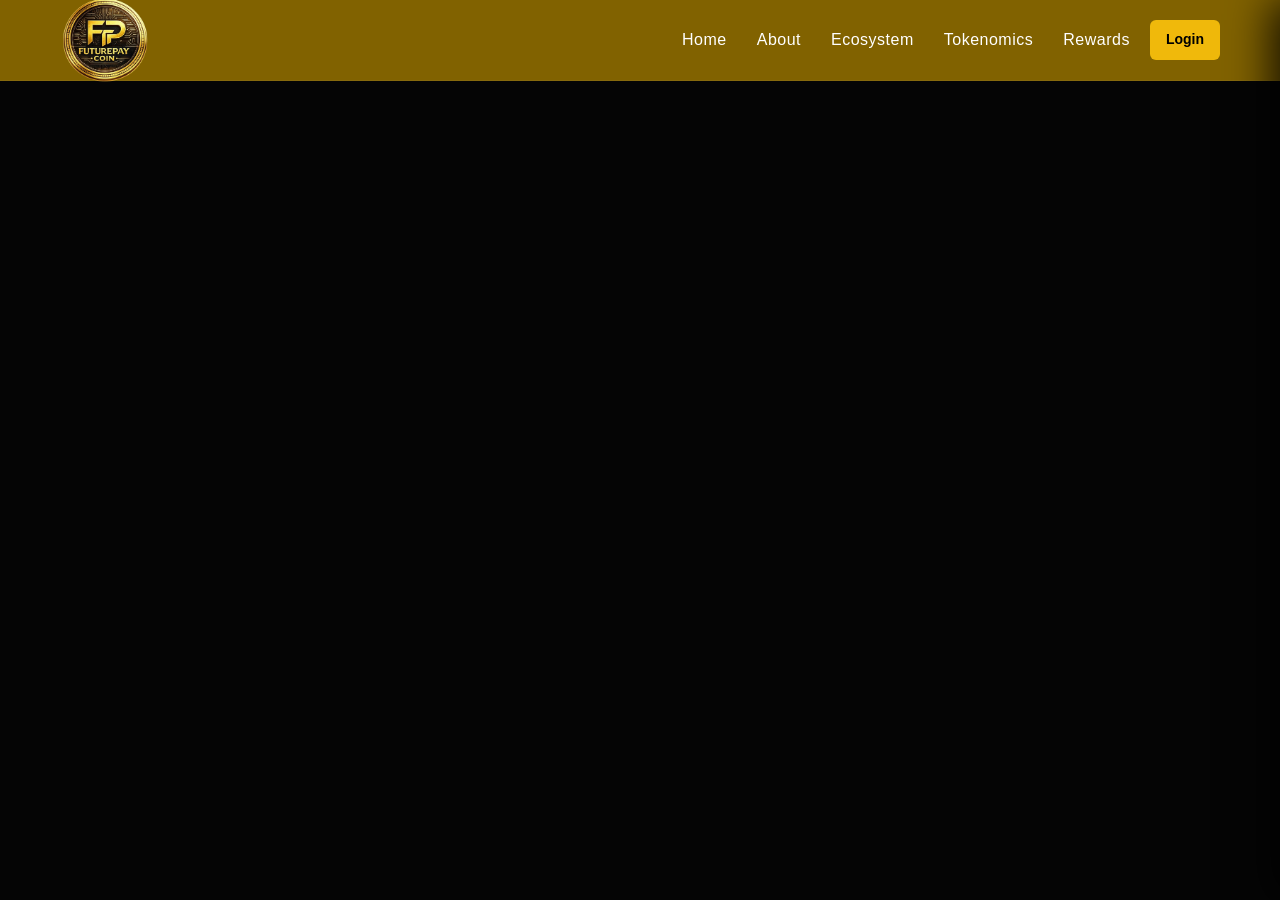
==== commit 9a5d28df: "website" ====
--- a/components/header.html
+++ b/components/header.html
@@ -17,13 +17,12 @@
 <body>
 <!-- ================= HEADER ================= -->
 
-<header class="fp-header">
+<header class="fp-header" style="background-color: rgb(129 98 0)!important;">
   <div class="fp-container">
 
     <!-- LOGO AREA -->
     <div class="fp-logo">
-      <h1>FUTURE PAY</h1>
-      <p>Digital Utility Ecosystem</p>
+      <img src="/images/future_pay_coin.webp" style="width:90px; height: 90px;" alt="Future Pay Coin">
     </div>
 
     <!-- RIGHT SIDE NAV -->
@@ -57,8 +56,8 @@
   </div>
 
   <div class="fp-slide-logo">
-    <h2>FUTURE PAY</h2>
-    <p>Digital Utility Ecosystem</p>
+    <img src="/images/future_pay_coin.webp" style="width:100px; height: 100px;" alt="Future Pay Coin">
+    <p>Build • Grow • Empower</p>
   </div>
 
   <ul>
--- a/css/main.css
+++ b/css/main.css
@@ -328,7 +328,7 @@
   padding: 80px 0 0;
   color: #fff;
   font-family: "Inter", sans-serif;
-  background: #0a0c14;
+  background: #1e1700;
   overflow: hidden;
 }
 
--- a/css/home.css
+++ b/css/home.css
@@ -372,7 +372,7 @@
 .about-section {
   padding: 100px 0;
   color: #fff;
-  background: #0b0b0b;
+  background: rgba(212, 175, 55, 0.4);
 }
 .about-section .container {
   margin: auto;
@@ -2319,7 +2319,7 @@
   }
 }
 .hero-buttons {
-  margin-top: 150px;
+  margin-top: 52px;
   display: flex;
   flex-wrap: wrap;
   justify-content: flex-start;
